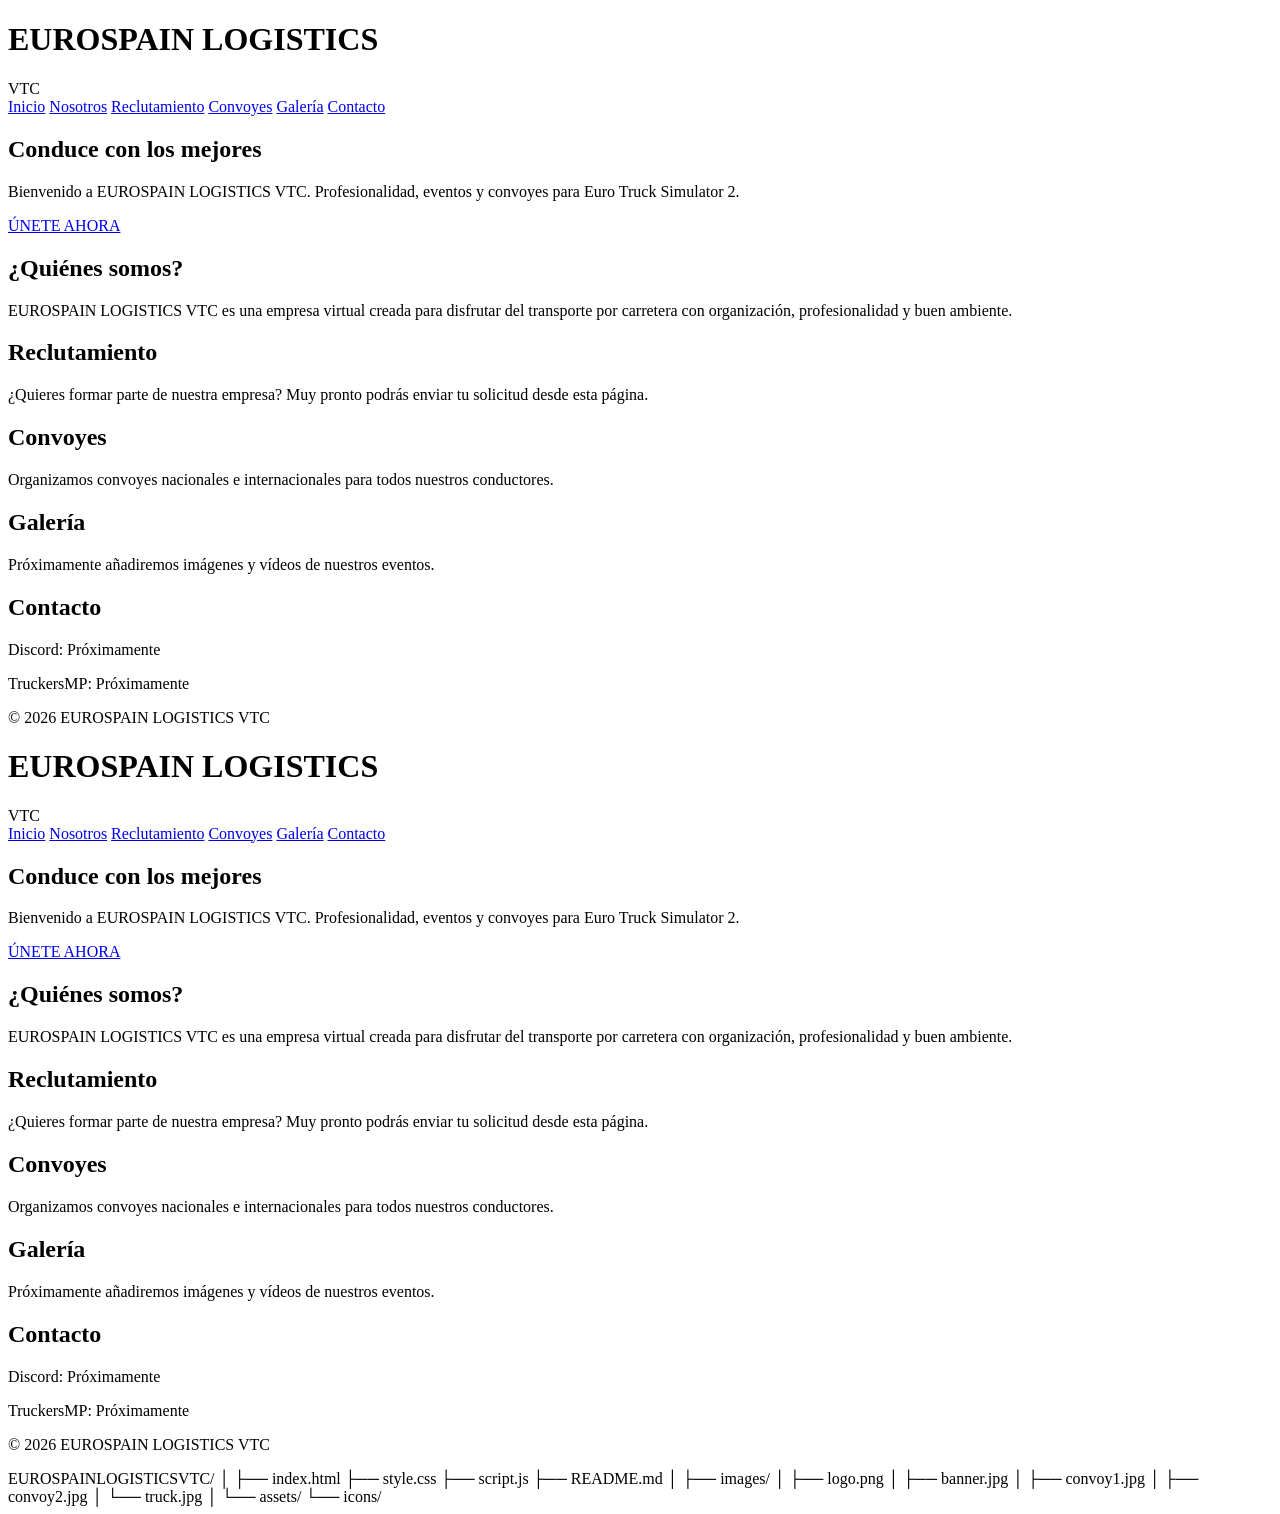
==== Plain Text index.html @ 5229d692 "Add initial HTML structure for EUROSPAIN LOGISTICS" ====
<!DOCTYPE html>
<html lang="es">
<head>
    <meta charset="UTF-8">
    <meta name="viewport" content="width=device-width, initial-scale=1.0">
    <title>EUROSPAIN LOGISTICS VTC</title>

    <link rel="stylesheet" href="style.css">
</head>

<body>

<header>
    <div class="logo">
        <h1>EUROSPAIN LOGISTICS</h1>
        <span>VTC</span>
    </div>

    <nav>
        <a href="#inicio">Inicio</a>
        <a href="#nosotros">Nosotros</a>
        <a href="#reclutamiento">Reclutamiento</a>
        <a href="#convoyes">Convoyes</a>
        <a href="#galeria">Galería</a>
        <a href="#contacto">Contacto</a>
    </nav>
</header>

<section id="inicio" class="hero">

    <div class="hero-content">

        <h2>Conduce con los mejores</h2>

        <p>
            Bienvenido a EUROSPAIN LOGISTICS VTC.
            Profesionalidad, eventos y convoyes para Euro Truck Simulator 2.
        </p>

        <a href="#reclutamiento" class="btn">
            ÚNETE AHORA
        </a>

    </div>

</section>

<section id="nosotros">

    <h2>¿Quiénes somos?</h2>

    <p>
        EUROSPAIN LOGISTICS VTC es una empresa virtual creada para
        disfrutar del transporte por carretera con organización,
        profesionalidad y buen ambiente.
    </p>

</section>

<section id="reclutamiento">

    <h2>Reclutamiento</h2>

    <p>
        ¿Quieres formar parte de nuestra empresa?
        Muy pronto podrás enviar tu solicitud desde esta página.
    </p>

</section>

<section id="convoyes">

    <h2>Convoyes</h2>

    <p>
        Organizamos convoyes nacionales e internacionales
        para todos nuestros conductores.
    </p>

</section>

<section id="galeria">

    <h2>Galería</h2>

    <p>
        Próximamente añadiremos imágenes y vídeos de nuestros eventos.
    </p>

</section>

<section id="contacto">

    <h2>Contacto</h2>

    <p>Discord: Próximamente</p>

    <p>TruckersMP: Próximamente</p>

</section>

<footer>

    <p>
        © 2026 EUROSPAIN LOGISTICS VTC
    </p>

</footer>

<script src="script.js"></script>

</body>
<!DOCTYPE html>
<html lang="es">
<head>
    <meta charset="UTF-8">
    <meta name="viewport" content="width=device-width, initial-scale=1.0">
    <title>EUROSPAIN LOGISTICS VTC</title>

    <link rel="stylesheet" href="style.css">
</head>

<body>

<header>
    <div class="logo">
        <h1>EUROSPAIN LOGISTICS</h1>
        <span>VTC</span>
    </div>

    <nav>
        <a href="#inicio">Inicio</a>
        <a href="#nosotros">Nosotros</a>
        <a href="#reclutamiento">Reclutamiento</a>
        <a href="#convoyes">Convoyes</a>
        <a href="#galeria">Galería</a>
        <a href="#contacto">Contacto</a>
    </nav>
</header>

<section id="inicio" class="hero">

    <div class="hero-content">

        <h2>Conduce con los mejores</h2>

        <p>
            Bienvenido a EUROSPAIN LOGISTICS VTC.
            Profesionalidad, eventos y convoyes para Euro Truck Simulator 2.
        </p>

        <a href="#reclutamiento" class="btn">
            ÚNETE AHORA
        </a>

    </div>

</section>

<section id="nosotros">

    <h2>¿Quiénes somos?</h2>

    <p>
        EUROSPAIN LOGISTICS VTC es una empresa virtual creada para
        disfrutar del transporte por carretera con organización,
        profesionalidad y buen ambiente.
    </p>

</section>

<section id="reclutamiento">

    <h2>Reclutamiento</h2>

    <p>
        ¿Quieres formar parte de nuestra empresa?
        Muy pronto podrás enviar tu solicitud desde esta página.
    </p>

</section>

<section id="convoyes">

    <h2>Convoyes</h2>

    <p>
        Organizamos convoyes nacionales e internacionales
        para todos nuestros conductores.
    </p>

</section>

<section id="galeria">

    <h2>Galería</h2>

    <p>
        Próximamente añadiremos imágenes y vídeos de nuestros eventos.
    </p>

</section>

<section id="contacto">

    <h2>Contacto</h2>

    <p>Discord: Próximamente</p>

    <p>TruckersMP: Próximamente</p>

</section>

<footer>

    <p>
        © 2026 EUROSPAIN LOGISTICS VTC
    </p>

</footer>

<script src="script.js"></script>

</body>
EUROSPAINLOGISTICSVTC/
│
├── index.html
├── style.css
├── script.js
├── README.md
│
├── images/
│   ├── logo.png
│   ├── banner.jpg
│   ├── convoy1.jpg
│   ├── convoy2.jpg
│   └── truck.jpg
│
└── assets/
    └── icons/
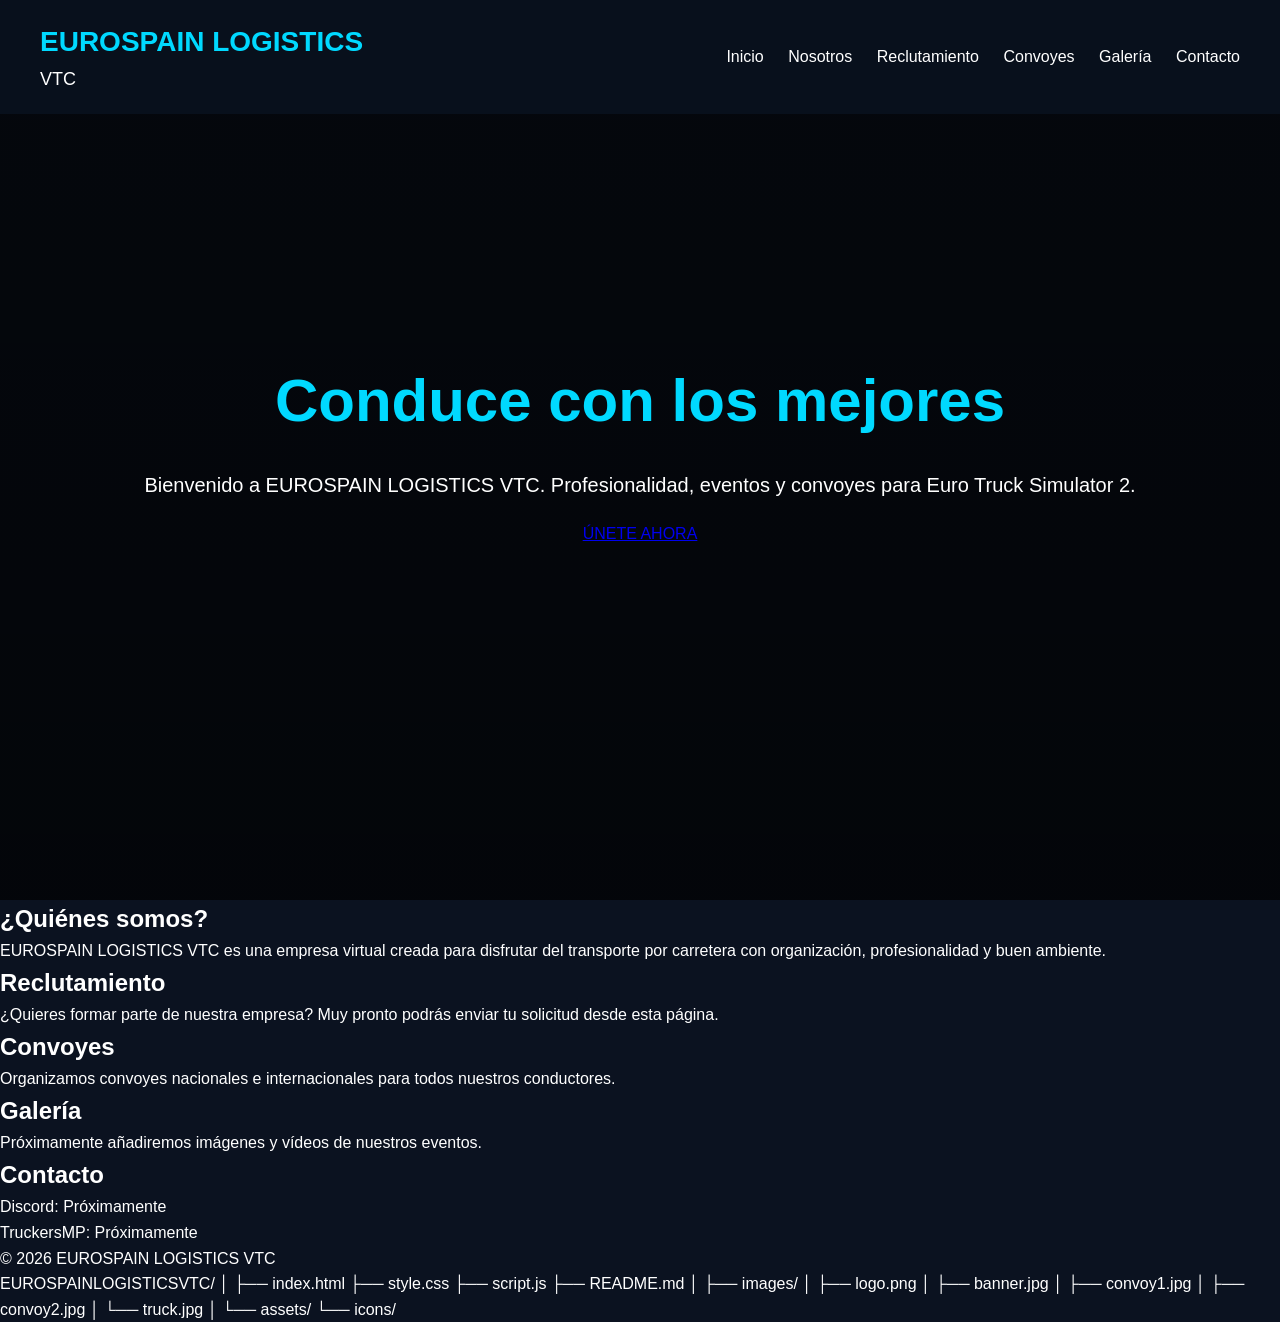
==== commit 44813ba0: "Delete all content from index.html Removed the entire content of the index.html file." ====
--- a/Plain Text index.html
+++ b/Plain Text index.html
@@ -1,115 +1,3 @@
-<!DOCTYPE html>
-<html lang="es">
-<head>
-    <meta charset="UTF-8">
-    <meta name="viewport" content="width=device-width, initial-scale=1.0">
-    <title>EUROSPAIN LOGISTICS VTC</title>
-
-    <link rel="stylesheet" href="style.css">
-</head>
-
-<body>
-
-<header>
-    <div class="logo">
-        <h1>EUROSPAIN LOGISTICS</h1>
-        <span>VTC</span>
-    </div>
-
-    <nav>
-        <a href="#inicio">Inicio</a>
-        <a href="#nosotros">Nosotros</a>
-        <a href="#reclutamiento">Reclutamiento</a>
-        <a href="#convoyes">Convoyes</a>
-        <a href="#galeria">Galería</a>
-        <a href="#contacto">Contacto</a>
-    </nav>
-</header>
-
-<section id="inicio" class="hero">
-
-    <div class="hero-content">
-
-        <h2>Conduce con los mejores</h2>
-
-        <p>
-            Bienvenido a EUROSPAIN LOGISTICS VTC.
-            Profesionalidad, eventos y convoyes para Euro Truck Simulator 2.
-        </p>
-
-        <a href="#reclutamiento" class="btn">
-            ÚNETE AHORA
-        </a>
-
-    </div>
-
-</section>
-
-<section id="nosotros">
-
-    <h2>¿Quiénes somos?</h2>
-
-    <p>
-        EUROSPAIN LOGISTICS VTC es una empresa virtual creada para
-        disfrutar del transporte por carretera con organización,
-        profesionalidad y buen ambiente.
-    </p>
-
-</section>
-
-<section id="reclutamiento">
-
-    <h2>Reclutamiento</h2>
-
-    <p>
-        ¿Quieres formar parte de nuestra empresa?
-        Muy pronto podrás enviar tu solicitud desde esta página.
-    </p>
-
-</section>
-
-<section id="convoyes">
-
-    <h2>Convoyes</h2>
-
-    <p>
-        Organizamos convoyes nacionales e internacionales
-        para todos nuestros conductores.
-    </p>
-
-</section>
-
-<section id="galeria">
-
-    <h2>Galería</h2>
-
-    <p>
-        Próximamente añadiremos imágenes y vídeos de nuestros eventos.
-    </p>
-
-</section>
-
-<section id="contacto">
-
-    <h2>Contacto</h2>
-
-    <p>Discord: Próximamente</p>
-
-    <p>TruckersMP: Próximamente</p>
-
-</section>
-
-<footer>
-
-    <p>
-        © 2026 EUROSPAIN LOGISTICS VTC
-    </p>
-
-</footer>
-
-<script src="script.js"></script>
-
-</body>
 <!DOCTYPE html>
 <html lang="es">
 <head>
--- a/style.css
+++ b/style.css
@@ -0,0 +1,140 @@
+/* ===== ESTILOS GENERALES ===== */
+
+*{
+    margin:0;
+    padding:0;
+    box-sizing:border-box;
+}
+
+body{
+    font-family:Arial, Helvetica, sans-serif;
+    background:#0b1220;
+    color:white;
+    line-height:1.6;
+}
+
+header{
+    position:fixed;
+    top:0;
+    width:100%;
+    background:#08101c;
+    display:flex;
+    justify-content:space-between;
+    align-items:center;
+    padding:20px 40px;
+    z-index:1000;
+}
+
+.logo h1{
+    color:#00d9ff;
+    font-size:28px;
+}
+
+.logo span{
+    color:white;
+    font-size:18px;
+}
+
+nav a{
+    color:white;
+    text-decoration:none;
+    margin-left:20px;
+    transition:.3s;
+}
+
+nav a:hover{
+    color:#00d9ff;
+}
+
+.hero{
+    height:100vh;
+    display:flex;
+    justify-content:center;
+    align-items:center;
+    text-align:center;
+    background:linear-gradient(rgba(0,0,0,.6),rgba(0,0,0,.7));
+    padding:20px;
+}
+
+.hero h2{
+    font-size:60px;
+    color:#00d9ff;
+}
+
+.hero p{
+    margin:20px 0;
+    font-size:20px;
+  /* ===== BOTÓN ===== */
+
+.btn{
+    display:inline-block;
+    padding:15px 35px;
+    background:#00d9ff;
+    color:#08101c;
+    text-decoration:none;
+    font-weight:bold;
+    border-radius:8px;
+    transition:.3s;
+}
+
+.btn:hover{
+    background:white;
+    transform:scale(1.05);
+}
+
+/* ===== SECCIONES ===== */
+
+section{
+    padding:100px 10%;
+}
+
+section h2{
+    color:#00d9ff;
+    margin-bottom:20px;
+    font-size:36px;
+}
+
+section p{
+    max-width:900px;
+    font-size:18px;
+}
+
+/* ===== FOOTER ===== */
+
+footer{
+    background:#08101c;
+    text-align:center;
+    padding:30px;
+    color:#bbb;
+}
+  /* ===== RESPONSIVE ===== */
+
+@media (max-width: 768px){
+
+    header{
+        flex-direction:column;
+        padding:20px;
+    }
+
+    nav{
+        margin-top:15px;
+    }
+
+    nav a{
+        display:block;
+        margin:10px 0;
+    }
+
+    .hero h2{
+        font-size:40px;
+    }
+
+    .hero p{
+        font-size:18px;
+    }
+
+    section{
+        padding:80px 8%;
+    }
+}
+}
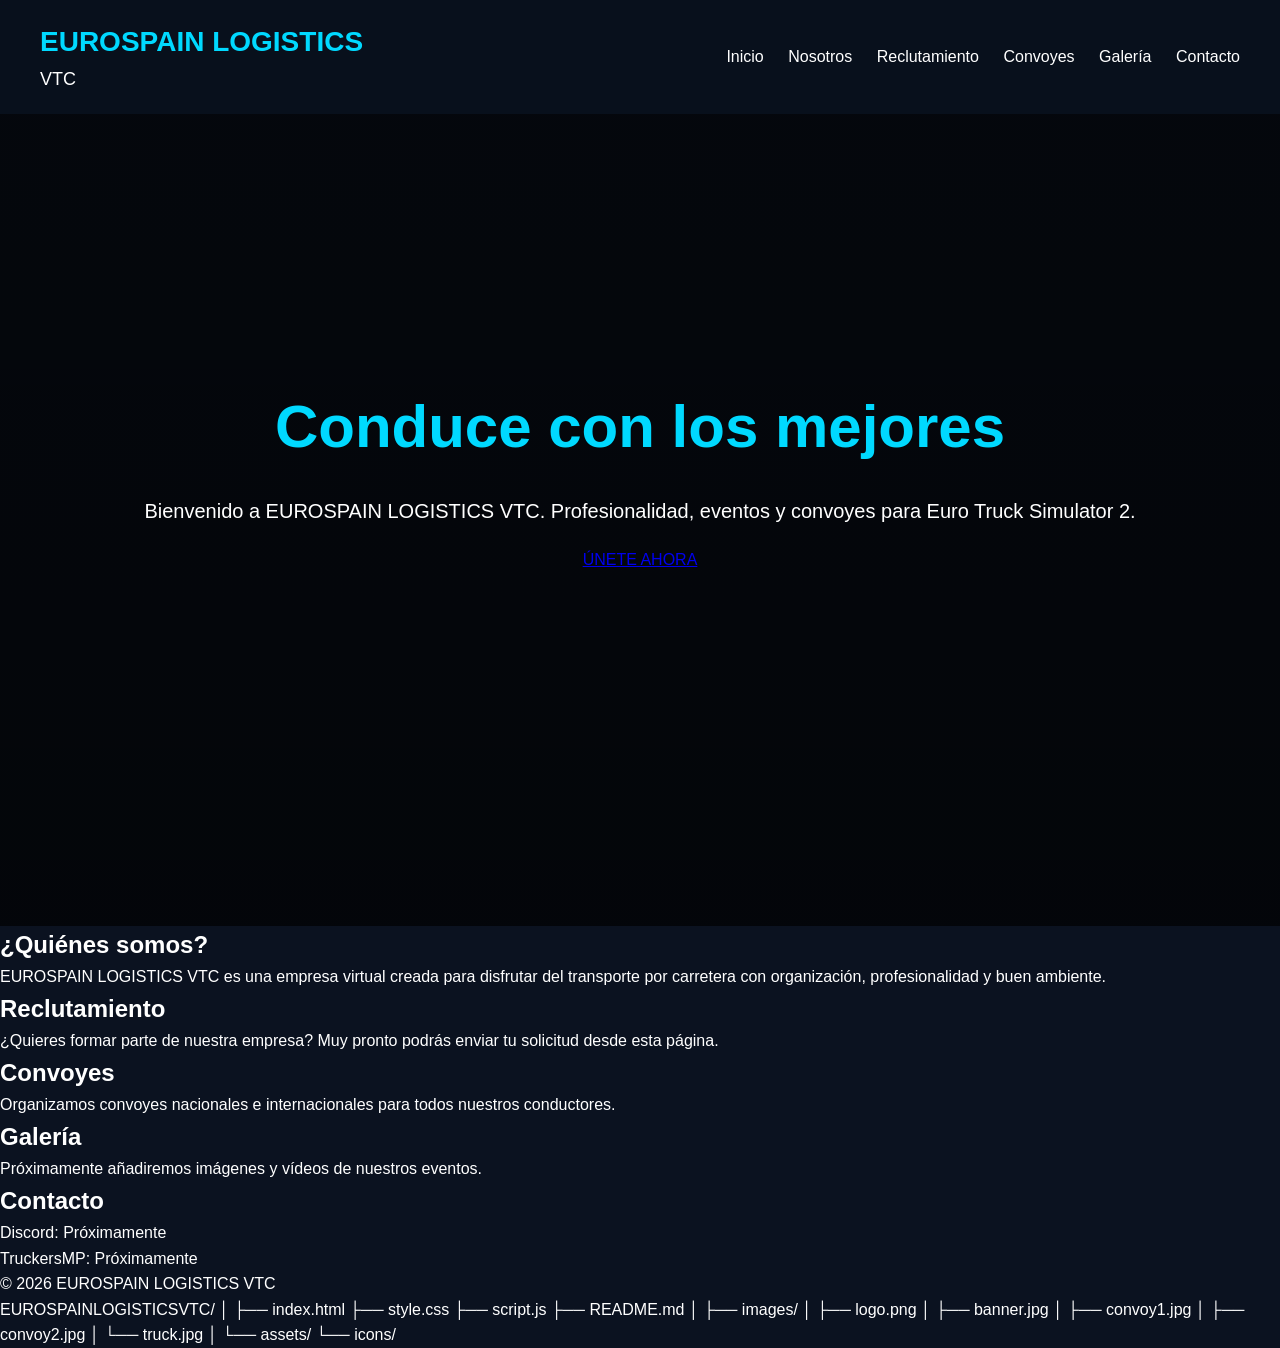
==== commit 3c990206: "Add HTML structure to index.html" ====
--- a/Plain Text index.html
+++ b/Plain Text index.html
@@ -1,3 +1,5 @@
+HTML
+
 <!DOCTYPE html>
 <html lang="es">
 <head>
